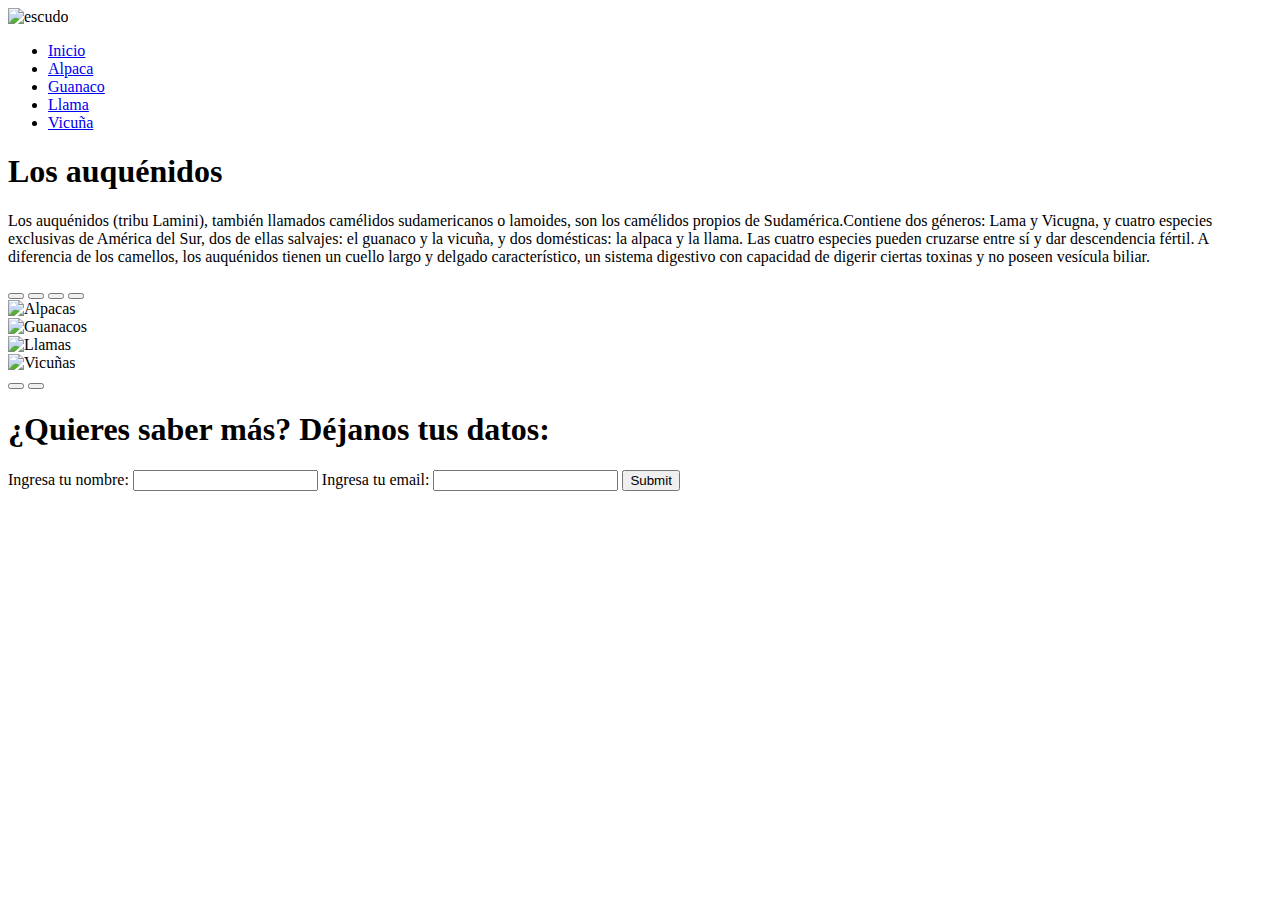
==== HTML/index.html @ 2f048f24 "Add files via upload" ====
<!DOCTYPE html>
<html lang="en">
<head>
 <meta charset="UTF-8">
 <meta http-equiv="X-UA-Compatible" content="IE=edge">
 <meta name="viewport" content="width=device-width, initial-scale=1.0">
 <title>Inicio</title>
 <link rel="stylesheet" href="estilos.css">
 
 
 <!--estos estilos son mayores a 500px -->
 <link rel="stylesheet" media="screen and (min-width:500px)" href="estilos500.css">

 
 <!--este link es para jalar íconos de fontawsome.com-->
 <script src="https://kit.fontawesome.com/e1ed4c7ce4.js" crossorigin="anonymous"></script>

 <link href="https://cdn.jsdelivr.net/npm/bootstrap@5.1.3/dist/css/bootstrap.min.css" rel="stylesheet" integrity="sha384-1BmE4kWBq78iYhFldvKuhfTAU6auU8tT94WrHftjDbrCEXSU1oBoqyl2QvZ6jIW3" crossorigin="anonymous">

 <script src="https://cdn.jsdelivr.net/npm/bootstrap@5.1.3/dist/js/bootstrap.bundle.min.js" integrity="sha384-ka7Sk0Gln4gmtz2MlQnikT1wXgYsOg+OMhuP+IlRH9sENBO0LRn5q+8nbTov4+1p" crossorigin="anonymous"></script>
</head>


<body>

 <header>
  <img src="images/escudo.png" alt="escudo">
  <nav>
   <i class="fa-solid fa-bars"></i>
   <ul>
    <li id="inicioli"><a href="index.html">Inicio</a></li>
    <li id="alpacali"><a href="alpaca.html">Alpaca</a></li>
    <li id="guanacoli"><a href="guanaco.html">Guanaco</a></li>
    <li id="llamali"><a href="llama.html">Llama</a></li>
    <li id="vicuñali"><a href="vicuña.html">Vicuña</a></li>
   </ul>
  </nav>
 </header>
 <section><h1>Los auquénidos</h1></section>
 <div id="Textauquénidos">
     <p>Los auquénidos (tribu Lamini), también llamados camélidos sudamericanos o lamoides, son los camélidos propios de Sudamérica.Contiene dos géneros: Lama y Vicugna, y cuatro especies exclusivas de América del Sur, dos de ellas salvajes: el guanaco y la vicuña, y dos domésticas: la alpaca y la llama. Las cuatro especies pueden cruzarse entre sí y dar descendencia fértil. A diferencia de los camellos, los auquénidos tienen un cuello largo y delgado característico, un sistema digestivo con capacidad de digerir ciertas toxinas y no poseen vesícula biliar.</p>
 </div>
 <!-- Carousel -->
 <div id="demo" class="carousel slide" data-bs-ride="carousel">

    <!-- Indicators/dots -->
    <div class="carousel-indicators">
      <button type="button" data-bs-target="#demo" data-bs-slide-to="0" class="active"></button>
      <button type="button" data-bs-target="#demo" data-bs-slide-to="1"></button>
      <button type="button" data-bs-target="#demo" data-bs-slide-to="2"></button>
      <button type="button" data-bs-target="#demo" data-bs-slide-to="3"></button>
    </div>
  
    <!-- The slideshow/carousel -->
    <div class="carousel-inner">
      <div class="carousel-item active">
        <img src="images/alpacacarrusel.jpg" alt="Alpacas" class="d-block w-100">
      </div>
      <div class="carousel-item">
        <img src="images/guanacocarrusel.jpg" alt="Guanacos" class="d-block w-100">
      </div>
      <div class="carousel-item">
        <img src="images/llamascarrusel.jpg" alt="Llamas" class="d-block w-100">
      </div>
      <div class="carousel-item">
        <img src="images/vicuñacarrusel.jpg" alt="Vicuñas" class="d-block w-100">
      </div>
    </div>
  
    <!-- Left and right controls/icons -->
    <button class="carousel-control-prev" type="button" data-bs-target="#demo" data-bs-slide="prev">
      <span class="carousel-control-prev-icon"></span>
    </button>
    <button class="carousel-control-next" type="button" data-bs-target="#demo" data-bs-slide="next">
      <span class="carousel-control-next-icon"></span>
    </button>
 </div>
 <footer class="Classindex">
    <form action ="" method = "get">
        <h1>¿Quieres saber más? Déjanos tus datos: </h1>
        <label for ="nombre">Ingresa tu nombre: </label>
        <input id ="nombre" Ingresa tu nombre: type = "text"/>
        <label for ="correo">Ingresa tu email: </label>
        <input id ="correo" Ingresa tu correo: type = "email"/>
        <input type = "submit"/>
    </form>
 </footer>
 

</body>
</html>
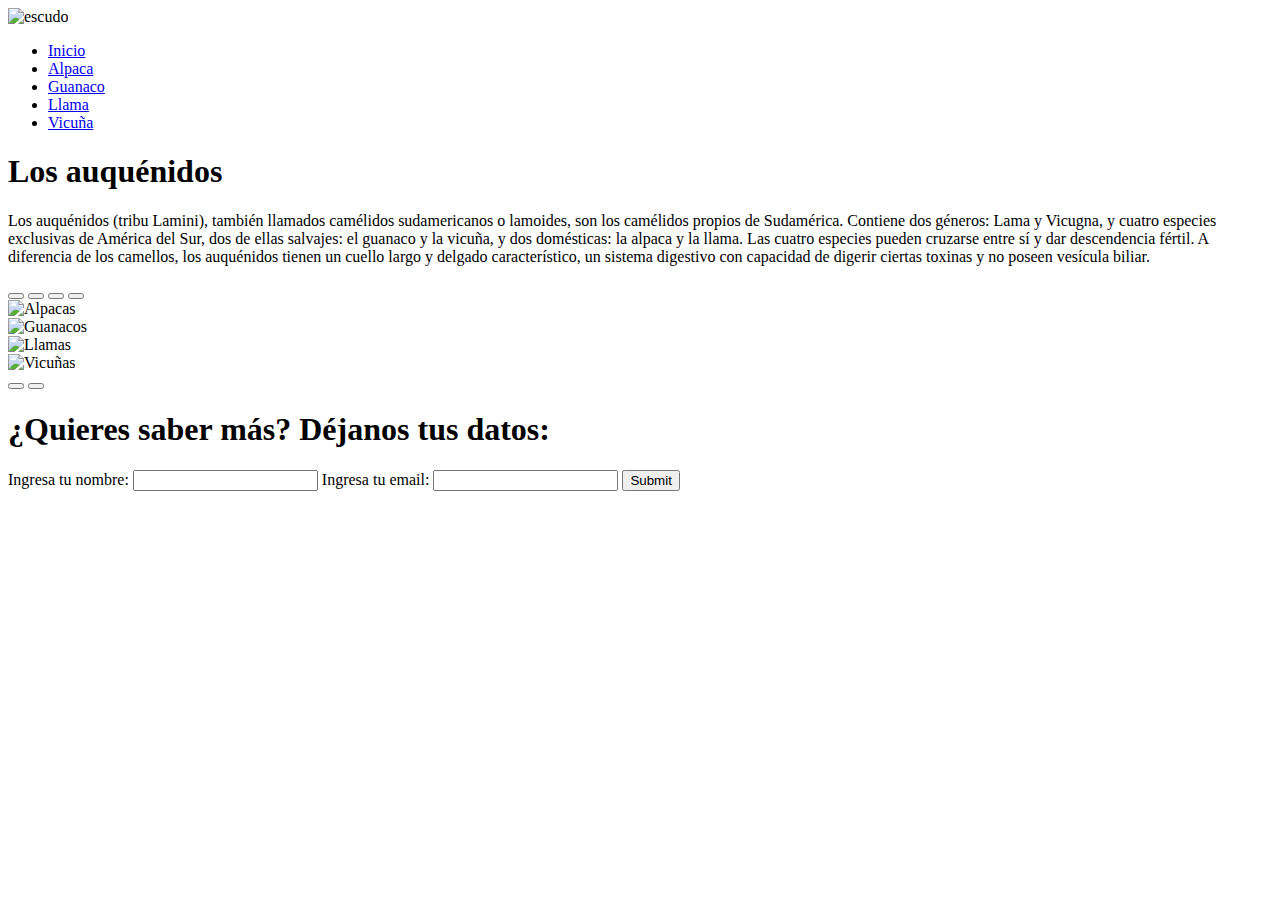
==== commit c2c245fa: "Add files via upload" ====
--- a/HTML/index.html
+++ b/HTML/index.html
@@ -38,7 +38,7 @@
  </header>
  <section><h1>Los auquénidos</h1></section>
  <div id="Textauquénidos">
-     <p>Los auquénidos (tribu Lamini), también llamados camélidos sudamericanos o lamoides, son los camélidos propios de Sudamérica.Contiene dos géneros: Lama y Vicugna, y cuatro especies exclusivas de América del Sur, dos de ellas salvajes: el guanaco y la vicuña, y dos domésticas: la alpaca y la llama. Las cuatro especies pueden cruzarse entre sí y dar descendencia fértil. A diferencia de los camellos, los auquénidos tienen un cuello largo y delgado característico, un sistema digestivo con capacidad de digerir ciertas toxinas y no poseen vesícula biliar.</p>
+     <p>Los auquénidos (tribu Lamini), también llamados camélidos sudamericanos o lamoides, son los camélidos propios de Sudamérica. Contiene dos géneros: Lama y Vicugna, y cuatro especies exclusivas de América del Sur, dos de ellas salvajes: el guanaco y la vicuña, y dos domésticas: la alpaca y la llama. Las cuatro especies pueden cruzarse entre sí y dar descendencia fértil. A diferencia de los camellos, los auquénidos tienen un cuello largo y delgado característico, un sistema digestivo con capacidad de digerir ciertas toxinas y no poseen vesícula biliar.</p>
  </div>
  <!-- Carousel -->
  <div id="demo" class="carousel slide" data-bs-ride="carousel">
